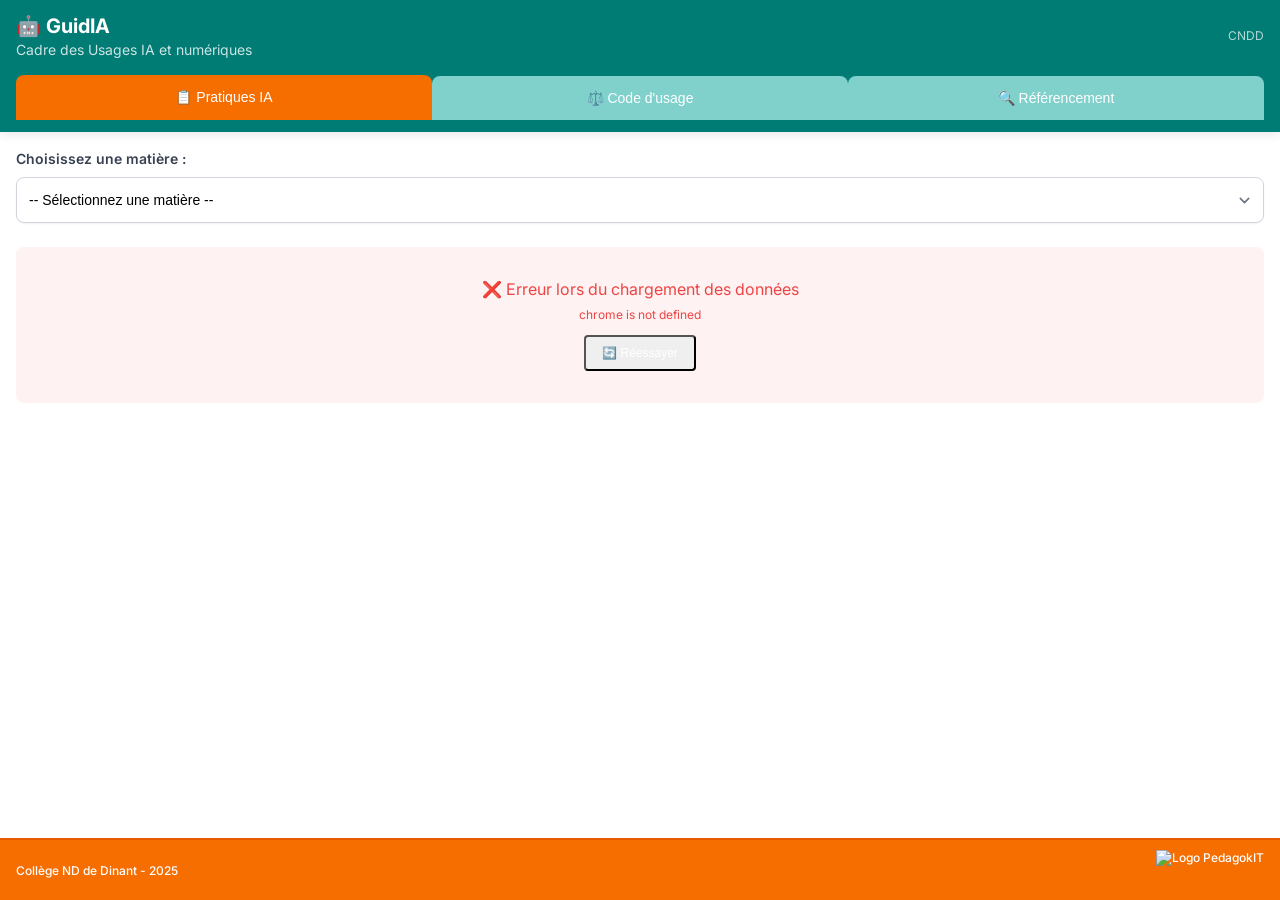
==== sidepanel/sidepanel.html @ 23ec6dbf "Initial commit: GuidIA extension files 🤖 Generated with [Claude Code](https://claude.com/claude-code" ====
<!DOCTYPE html>
<html lang="fr">
<head>
    <meta charset="UTF-8">
    <meta name="viewport" content="width=device-width, initial-scale=1.0">
    <title>GuidIA - Panneau Latéral</title>
    <link rel="preconnect" href="https://fonts.googleapis.com">
    <link rel="preconnect" href="https://fonts.gstatic.com" crossorigin>
    <link href="https://fonts.googleapis.com/css2?family=Inter:wght@400;500;600;700&display=swap" rel="stylesheet">
    <link rel="stylesheet" href="styles.css">
</head>
<body>
    <!-- En-tête fixe -->
    <header class="header">
        <div class="px-4 py-3">
            <div class="flex items-center justify-between mb-4">
                <div>
                    <h1 class="text-xl font-bold text-white">🤖 GuidIA</h1>
                    <p class="text-white text-sm opacity-80">Cadre des Usages IA et numériques</p>
                </div>
                <div class="text-white text-xs opacity-70">
                    CNDD
                </div>
            </div>
            
            <!-- Navigation par onglets -->
            <nav class="relative">
                <div class="flex space-x-0">
                    <button class="tab-button active flex-1 py-3 px-4 text-white font-medium text-sm rounded-t-lg relative"
                            data-tab="charte">
                        📋 Pratiques IA
                    </button>
                    <button class="tab-button flex-1 py-3 px-4 text-white font-medium text-sm rounded-t-lg relative"
                            data-tab="code">
                        ⚖️ Code d'usage
                    </button>
                    <button class="tab-button flex-1 py-3 px-4 text-white font-medium text-sm rounded-t-lg relative"
                            data-tab="referencement">
                        🔍 Référencement
                    </button>
                </div>
                <div class="tab-indicator" id="tabIndicator"></div>
            </nav>
        </div>
    </header>

    <!-- Contenu des onglets -->
    <main class="tab-content">
        <!-- Onglet Charte IA -->
        <div id="charte" class="tab-pane active">
            <div class="p-4">
                <div class="mb-6">
                    <div class="mb-2">
                        <label for="matiere-select" class="block text-sm font-semibold text-gray-700">
                            Choisissez une matière :
                        </label>
                    </div>
                    <select id="matiere-select" class="w-full p-3 border border-gray-300 rounded-lg shadow-sm focus:ring-2 focus:ring-green-500 focus:border-green-500 bg-white text-sm">
                        <option value="">-- Sélectionnez une matière --</option>
                    </select>
                </div>

                <div id="results-container" class="hidden">
                    <div class="bg-white rounded-lg shadow-sm border border-gray-200 p-4">
                        <h2 id="selected-matiere" class="text-lg font-bold text-gray-800 mb-4 text-center border-b border-gray-300 pb-2"></h2>
                        <div id="competences-container" class="space-y-4">
                        </div>
                    </div>
                </div>

                <div id="loading-message" class="text-center text-gray-500 py-8">
                    <div class="animate-spin rounded-full h-8 w-8 border-b-2 border-green-500 mx-auto mb-2"></div>
                    Chargement des données...
                </div>

                <div id="error-message" class="hidden text-center text-red-500 py-8 bg-red-50 rounded-lg border border-red-200">
                </div>
            </div>
        </div>

        <!-- Onglet Référencement -->
        <div id="referencement" class="tab-pane">
            <div class="p-4 h-full flex items-center justify-center">
                <div class="text-center text-gray-500">
                    <div class="text-4xl mb-4">🔍</div>
                    <h3 class="text-lg font-semibold mb-2">Référencement</h3>
                    <p class="text-sm">Cette section sera développée prochainement.</p>
                    <p class="text-xs mt-2 opacity-70">Outils et ressources de référencement IA</p>
                </div>
            </div>
        </div>

        <!-- Onglet Code d'usage -->
        <div id="code" class="tab-pane">
            <div class="p-4">
                <h2 class="text-lg font-bold text-orange-700 mb-4 border-b border-gray-300 pb-2">Cadrages du professeur</h2>

                <p class="text-sm text-gray-700 mb-2">Tes professeurs peuvent te permettre d'utiliser l'IA dans tes travaux. Trois icônes sont possibles:</p>

                <div class="mb-2">
                    <img src="https://drive.google.com/thumbnail?id=1TWnWO7_6KF8l_i4inGzLn6kIehchN3Sy&sz=w1000"
                         alt="Cadrages des usages IA"
                         class="w-full max-w-full h-auto rounded-lg shadow-sm border border-gray-200">
                </div>

                <ul class="list-disc text-sm text-gray-700 space-y-2 mb-6 ml-6 pl-4">
                    <li><strong>Non recours à l'IA:</strong> dans ce cas, tu es invité à ne pas utiliser pour des raisons pédagogiques l'IA</li>
                    <li><strong>Aide de l'IA:</strong> dans ce cas, tu peux l'utiliser selon les consignes ou non du professeur</li>
                    <li><strong>Généré par l'IA:</strong> tu peux demander à l'IA de faire une tâche à ta place (usage rare...)</li>
                </ul>

                <hr class="border-gray-300 mb-4">
                <br>
                <br>
                <h3 class="text-md font-bold text-orange-700 mb-3 border-b border-gray-300 pb-2">Tampons de l'IA</h3>

                <p class="text-sm text-gray-700 mb-4">Que l'usage de l'IA soit autorisé ou non, tu dois désormais te montrer transparent.e et indiquer si tu as utilisé l'IA ou non et quel a été ton usage de l'IA (aide à la reformulation, aide à la compréhension, etc.)</p>
                <p class="text-sm text-gray-700 mb-4">Pour ce faire, copie-colle l'une des icônes ci-dessous et place-la au bon endroit dans ton travail:</p>

                <div class="flex gap-4 justify-center mb-4">
                    <div class="text-center">
                        <img src="https://drive.google.com/thumbnail?id=1Gqede404Yfc7FbgddUUaXhVs5zZFccal&sz=w1000"
                             alt="Tampon IA non utilisée"
                             class="tampon-image w-16 h-16 cursor-pointer border border-gray-300 rounded p-1 hover:border-orange-500 transition-colors"
                             title="Cliquer pour copier">
                    </div>
                    <div class="text-center">
                        <img src="https://drive.google.com/thumbnail?id=1atLNR61DocVz-f2gJ5r14CpeeqSHJTl-&sz=w1000"
                             alt="Tampon IA aide"
                             class="tampon-image w-16 h-16 cursor-pointer border border-gray-300 rounded p-1 hover:border-orange-500 transition-colors"
                             title="Cliquer pour copier">
                    </div>
                    <div class="text-center">
                        <img src="https://drive.google.com/thumbnail?id=1a3Pc6YoZoLLZ0DkBWw2cMJ0LicGtkfCC&sz=w1000"
                             alt="Tampon IA généré"
                             class="tampon-image w-16 h-16 cursor-pointer border border-gray-300 rounded p-1 hover:border-orange-500 transition-colors"
                             title="Cliquer pour copier">
                    </div>
                </div>

                <p class="text-xs text-gray-500 text-center italic">Cliquez sur une icône pour copier le tampon IA correspondant dans votre presse-papiers</p>
            </div>
        </div>
    </main>

    <!-- Footer fixe -->
    <footer class="footer">
        <div class="footer-content">
            <span>Collège ND de Dinant - 2025</span>
            <img src="https://drive.google.com/thumbnail?id=17m5J5zlV1SrLhJeX8JBzK2QZMWwFgXgf&sz=w500" alt="Logo PedagokIT" style="height: 40px; width: auto;">
        </div>
    </footer>

    <script src="sidepanel.js"></script>
</body>
</html>
---- sidepanel/styles.css ----
/* CSS personnalisé pour remplacer Tailwind CDN */

/* Reset et base */
* {
    margin: 0;
    padding: 0;
    box-sizing: border-box;
}

body {
    font-family: 'Inter', sans-serif;
    margin: 0;
    padding: 0;
    height: 100vh;
    display: flex;
    flex-direction: column;
    background-color: white;
}

/* Layout principal */
.header {
    position: sticky;
    top: 0;
    z-index: 100;
    background: #007c75;
    box-shadow: 0 2px 10px rgba(0, 0, 0, 0.1);
}

.tab-content {
    flex: 1;
    overflow-y: auto;
    padding: 0;
    padding-bottom: 60px; /* Espace pour le footer */
}

/* Utilitaires de positionnement et espacement */
.flex { display: flex; }
.items-center { align-items: center; }
.justify-between { justify-content: space-between; }
.space-x-0 > * + * { margin-left: 0; }
.space-y-4 > * + * { margin-top: 1rem; }
.space-y-3 > * + * { margin-top: 0.75rem; }
.space-y-2 > * + * { margin-top: 0.5rem; }
.space-y-1 > * + * { margin-top: 0.25rem; }

.gap-4 { gap: 1rem; }
.justify-center { justify-content: center; }

.px-3 { padding-left: 0.75rem; padding-right: 0.75rem; }
.px-4 { padding-left: 1rem; padding-right: 1rem; }
.py-1 { padding-top: 0.25rem; padding-bottom: 0.25rem; }
.py-2 { padding-top: 0.5rem; padding-bottom: 0.5rem; }
.py-3 { padding-top: 0.75rem; padding-bottom: 0.75rem; }
.py-8 { padding-top: 2rem; padding-bottom: 2rem; }
.p-1 { padding: 0.25rem; }
.p-3 { padding: 0.75rem; }
.p-4 { padding: 1rem; }
.pb-2 { padding-bottom: 0.5rem; }
.pl-4 { padding-left: 1rem; }

.mb-2 { margin-bottom: 0.5rem; }
.mb-3 { margin-bottom: 0.75rem; }
.mb-4 { margin-bottom: 1rem; }
.mb-6 { margin-bottom: 1.5rem; }
.mr-2 { margin-right: 0.5rem; }
.mt-2 { margin-top: 0.5rem; }
.mt-3 { margin-top: 0.75rem; }
.ml-2 { margin-left: 0.5rem; }
.ml-6 { margin-left: 1.5rem; }

.pb-2 { padding-bottom: 0.5rem; }

/* Utilitaires de dimensionnement */
.w-full { width: 100%; }
.w-3 { width: 0.75rem; }
.w-8 { width: 2rem; }
.w-16 { width: 4rem; }
.h-3 { height: 0.75rem; }
.h-8 { height: 2rem; }
.h-16 { height: 4rem; }
.h-full { height: 100%; }
.h-auto { height: auto; }
.max-w-full { max-width: 100%; }

/* Flexbox */
.flex-1 { flex: 1; }
.flex-shrink-0 { flex-shrink: 0; }

/* Positionnement */
.relative { position: relative; }
.absolute { position: absolute; }
.overflow-hidden { overflow: hidden; }

/* Onglets */
.tab-button {
    transition: all 0.3s ease;
    position: relative;
    overflow: hidden;
    background-color: #80d0cc;
    border: none;
    outline: none;
}

.tab-button:before {
    content: '';
    position: absolute;
    top: 0;
    left: -100%;
    width: 100%;
    height: 100%;
    background: linear-gradient(90deg, transparent, rgba(255,255,255,0.2), transparent);
    transition: left 0.5s;
}

.tab-button:hover:before {
    left: 100%;
}

.tab-button.active {
    background-color: #f66d00;
    transform: translateY(-1px);
}

.tab-button:hover:not(.active) {
    background-color: #66c2bd;
}

.tab-indicator {
    position: absolute;
    bottom: 0;
    height: 3px;
    background: #f66d00;
    transition: all 0.3s ease;
    border-radius: 2px 2px 0 0;
}

.content-container {
    height: 100%;
    overflow-y: auto;
}

.tab-pane {
    display: none;
    height: 100%;
    overflow-y: auto;
}

.tab-pane.active {
    display: block;
}

/* Texte */
.text-xl { font-size: 1.25rem; line-height: 1.75rem; }
.text-lg { font-size: 1.125rem; line-height: 1.75rem; }
.text-md { font-size: 1rem; line-height: 1.5rem; }
.text-sm { font-size: 0.875rem; line-height: 1.25rem; }
.text-xs { font-size: 0.75rem; line-height: 1rem; }
.text-4xl { font-size: 2.25rem; line-height: 2.5rem; }

.font-bold { font-weight: 700; }
.font-semibold { font-weight: 600; }
.font-medium { font-weight: 500; }

.text-white { color: #ffffff; }
.text-gray-700 { color: #374151; }
.text-gray-800 { color: #1f2937; }
.text-gray-500 { color: #6b7280; }
.text-green-700 { color: #15803d; }
.text-green-600 { color: #16a34a; }
.text-red-700 { color: #b91c1c; }
.text-red-600 { color: #dc2626; }
.text-red-500 { color: #ef4444; }
.text-orange-500 { color: #f66d00; }
.text-green-500 { color: #007c75; }
.text-purple-500 { color: #a0055d; }
.text-yellow-800 { color: #92400e; }
.text-yellow-700 { color: #a16207; }
.text-orange-800 { color: #9a3412; }
.text-orange-700 { color: #c2410c; }

.text-center { text-align: center; }
.leading-relaxed { line-height: 1.625; }

.opacity-80 { opacity: 0.8; }
.opacity-70 { opacity: 0.7; }

.italic { font-style: italic; }

/* Bordures */
.border { border-width: 1px; }
.border-gray-300 { border-color: #d1d5db; }
.border-gray-200 { border-color: #e5e7eb; }
.border-yellow-200 { border-color: #fde047; }
.border-red-200 { border-color: #fecaca; }
.border-orange-200 { border-color: #fed7aa; }
.border-b { border-bottom-width: 1px; }

.rounded { border-radius: 0.25rem; }
.rounded-lg { border-radius: 0.5rem; }
.rounded-t-lg { border-top-left-radius: 0.5rem; border-top-right-radius: 0.5rem; }
.rounded-full { border-radius: 9999px; }

/* Arrière-plans */
.bg-white { background-color: #ffffff; }
.bg-green-100 { background-color: #dcfce7; }
.bg-red-100 { background-color: #fee2e2; }
.bg-red-50 { background-color: #fef2f2; }
.bg-yellow-50 { background-color: #fefce8; }
.bg-orange-50 { background-color: #fff7ed; }

.bg-gradient-to-r { background-image: linear-gradient(to right, var(--tw-gradient-stops)); }
.from-orange-500 { --tw-gradient-from: #f66d00; --tw-gradient-stops: var(--tw-gradient-from), var(--tw-gradient-to, rgba(246, 109, 0, 0)); }
.to-orange-600 { --tw-gradient-to: #e55a00; }

/* Ombres */
.shadow-sm { box-shadow: 0 1px 2px 0 rgba(0, 0, 0, 0.05); }

/* Focus */
.focus\:ring-2:focus { box-shadow: 0 0 0 2px rgba(0, 124, 117, 0.5); }
.focus\:ring-green-500:focus { box-shadow: 0 0 0 2px rgba(0, 124, 117, 0.5); }
.focus\:border-green-500:focus { border-color: #007c75; }

/* Hover */
.hover\:bg-red-600:hover { background-color: #dc2626; }
.hover\:bg-orange-600:hover { background-color: #e55a00; }
.hover\:bg-green-600:hover { background-color: #006660; }

/* Transitions */
.transition-colors { transition: background-color 0.3s ease; }

/* Curseur */
.cursor-pointer { cursor: pointer; }

/* Utilitaires de visibilité */
.hidden { display: none; }

/* Listes */
.list-disc { list-style-type: disc; }
.list-inside { list-style-position: inside; }

/* Formulaires */
select {
    appearance: none;
    background-image: url("data:image/svg+xml;charset=utf-8,%3Csvg xmlns='http://www.w3.org/2000/svg' fill='none' viewBox='0 0 20 20'%3E%3Cpath stroke='%236b7280' stroke-linecap='round' stroke-linejoin='round' stroke-width='1.5' d='M6 8l4 4 4-4'/%3E%3C/svg%3E");
    background-position: right 0.5rem center;
    background-repeat: no-repeat;
    background-size: 1.5em 1.5em;
    padding-right: 2.5rem;
}

/* Animations */
.animate-spin {
    animation: spin 1s linear infinite;
}

@keyframes spin {
    from {
        transform: rotate(0deg);
    }
    to {
        transform: rotate(360deg);
    }
}

/* Scrollbar personnalisé */
::-webkit-scrollbar {
    width: 8px;
}

::-webkit-scrollbar-track {
    background: #f1f1f1;
}

::-webkit-scrollbar-thumb {
    background: #cbd5e0;
    border-radius: 4px;
}

::-webkit-scrollbar-thumb:hover {
    background: #a0aec0;
}

/* Footer */
.footer {
    position: fixed;
    bottom: 0;
    left: 0;
    right: 0;
    background: #f66d00;
    padding: 10px 16px;
    z-index: 50;
    border-top: 2px solid #e55a00;
}

.footer-content {
    display: flex;
    align-items: center;
    justify-content: space-between;
    color: white;
    font-size: 12px;
    font-weight: 500;
}
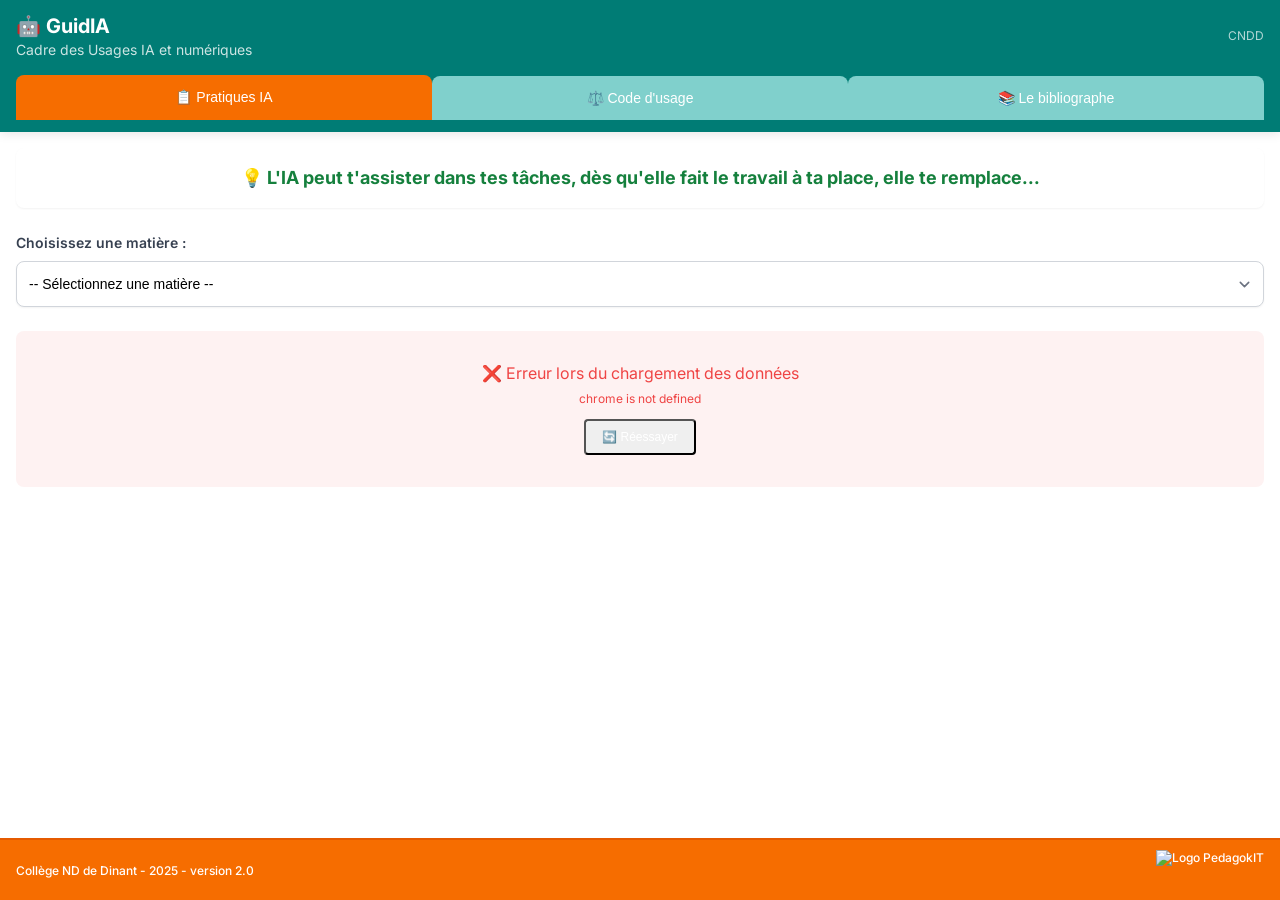
==== commit 47c1b9d4: "Initial commit: Add GuidIA Chrome extension files - Add manifest and background scripts - Add popup " ====
--- a/sidepanel/sidepanel.html
+++ b/sidepanel/sidepanel.html
@@ -36,7 +36,7 @@
                     </button>
                     <button class="tab-button flex-1 py-3 px-4 text-white font-medium text-sm rounded-t-lg relative"
                             data-tab="referencement">
-                        🔍 Référencement
+                        📚 Le bibliographe
                     </button>
                 </div>
                 <div class="tab-indicator" id="tabIndicator"></div>
@@ -49,6 +49,11 @@
         <!-- Onglet Charte IA -->
         <div id="charte" class="tab-pane active">
             <div class="p-4">
+                <!-- Citation mise en avant -->
+                <div class="mb-6 bg-white rounded-lg shadow-sm border-2 border-green-500 p-4 text-center">
+                    <p class="text-lg font-bold text-green-700">💡 L'IA peut t'assister dans tes tâches, dès qu'elle fait le travail à ta place, elle te remplace...</p>
+                </div>
+
                 <div class="mb-6">
                     <div class="mb-2">
                         <label for="matiere-select" class="block text-sm font-semibold text-gray-700">
@@ -80,12 +85,70 @@
 
         <!-- Onglet Référencement -->
         <div id="referencement" class="tab-pane">
-            <div class="p-4 h-full flex items-center justify-center">
-                <div class="text-center text-gray-500">
-                    <div class="text-4xl mb-4">🔍</div>
-                    <h3 class="text-lg font-semibold mb-2">Référencement</h3>
-                    <p class="text-sm">Cette section sera développée prochainement.</p>
-                    <p class="text-xs mt-2 opacity-70">Outils et ressources de référencement IA</p>
+            <div class="ref-container">
+                <!-- Aperçu de la référence (fixe) -->
+                <div class="ref-preview-fixed">
+                    <h3 class="ref-section-title">👁️ Aperçu de la référence (éditable)</h3>
+                    <div class="ref-preview-box-container">
+                        <div class="ref-preview-box" id="preview" contenteditable="true">
+                            <em>Commencez à remplir les champs pour voir la référence apparaître...</em>
+                        </div>
+                        <div class="ref-preview-actions">
+                            <button class="ref-btn-small ref-btn-copy" id="addRefBtn" title="Ajouter à la liste">+</button>
+                            <button class="ref-btn-small ref-btn-delete" id="clearRefBtn" title="Effacer">×</button>
+                        </div>
+                    </div>
+                </div>
+
+                <!-- Contenu scrollable -->
+                <div class="ref-scrollable-content">
+                    <!-- Informations de la source -->
+                    <div class="ref-form-section">
+                        <h3 class="ref-section-title">📝 Informations sur la source</h3>
+
+                        <div class="ref-form-group">
+                            <label for="sourceType">Type de source</label>
+                            <select id="sourceType" class="ref-select">
+                                <option value="book">Livre</option>
+                                <option value="article">Article de journal</option>
+                                <option value="website" selected>Site web</option>
+                                <option value="chapter">Chapitre de livre</option>
+                                <option value="thesis">Thèse/Mémoire</option>
+                            </select>
+                            <button class="ref-btn ref-btn-primary" id="autoFillWebBtn" style="display: none; margin-top: 10px;">🌐 Remplir depuis la page active</button>
+                        </div>
+
+                        <div class="ref-form-group">
+                            <label for="authors">Auteur(s)</label>
+                            <input type="text" id="authors" class="ref-input" placeholder="Nom, Prén. (séparer par des points-virgules)">
+                            <div class="ref-info-text">Ex: Dupont, J.; Martin, P. L.</div>
+                        </div>
+
+                        <div class="ref-form-group">
+                            <label for="year">Année de publication</label>
+                            <input type="text" id="year" class="ref-input" placeholder="2024">
+                        </div>
+
+                        <div class="ref-form-group">
+                            <label for="title">Titre</label>
+                            <input type="text" id="title" class="ref-input" placeholder="Titre de l'ouvrage">
+                        </div>
+
+                        <div id="dynamicFields"></div>
+                    </div>
+
+                    <!-- Liste des références -->
+                    <div class="ref-list-section">
+                        <h3 class="ref-section-title">📋 Liste des références</h3>
+                        <div id="referencesList">
+                            <p class="ref-info-text">Aucune référence ajoutée. Ajoutez des références pour les voir apparaître ici.</p>
+                        </div>
+
+                        <div class="ref-export-buttons">
+                            <button class="ref-btn ref-btn-primary" id="exportWordBtn">📄 Export Word</button>
+                            <button class="ref-btn ref-btn-primary" id="exportCSVBtn">📊 Export CSV</button>
+                        </div>
+                    </div>
                 </div>
             </div>
         </div>
@@ -146,7 +209,7 @@
     <!-- Footer fixe -->
     <footer class="footer">
         <div class="footer-content">
-            <span>Collège ND de Dinant - 2025</span>
+            <span>Collège ND de Dinant - 2025 - version 2.0</span>
             <img src="https://drive.google.com/thumbnail?id=17m5J5zlV1SrLhJeX8JBzK2QZMWwFgXgf&sz=w500" alt="Logo PedagokIT" style="height: 40px; width: auto;">
         </div>
     </footer>
--- a/sidepanel/styles.css
+++ b/sidepanel/styles.css
@@ -300,3 +300,261 @@
     font-size: 12px;
     font-weight: 500;
 }
+
+/* Styles pour le générateur de références APA */
+.ref-container {
+    display: flex;
+    flex-direction: column;
+    height: 100%;
+    overflow: hidden;
+}
+
+.ref-preview-fixed {
+    background: white;
+    padding: 16px 20px;
+    border-bottom: 2px solid #e0e0e0;
+    flex-shrink: 0;
+}
+
+.ref-preview-box-container {
+    position: relative;
+}
+
+.ref-preview-actions {
+    position: absolute;
+    bottom: 12px;
+    right: 12px;
+    display: flex;
+    gap: 5px;
+    z-index: 10;
+}
+
+.ref-scrollable-content {
+    flex: 1;
+    overflow-y: auto;
+    padding: 20px;
+}
+
+.ref-form-section {
+    background: #f8f9fa;
+    padding: 20px;
+    border-radius: 12px;
+    border: 2px solid #e0e0e0;
+    margin-bottom: 20px;
+}
+
+.ref-list-section {
+    background: white;
+    padding: 20px;
+    border-radius: 12px;
+    border: 2px solid #e0e0e0;
+}
+
+.ref-section-title {
+    font-size: 1.1rem;
+    color: #007c75;
+    font-weight: 600;
+    margin-bottom: 15px;
+    display: flex;
+    align-items: center;
+    gap: 8px;
+}
+
+.ref-form-group {
+    margin-bottom: 16px;
+}
+
+.ref-form-group label {
+    display: block;
+    margin-bottom: 6px;
+    color: #333;
+    font-weight: 600;
+    font-size: 0.875rem;
+}
+
+.ref-input,
+.ref-select {
+    width: 100%;
+    padding: 10px;
+    border: 2px solid #e0e0e0;
+    border-radius: 8px;
+    font-size: 14px;
+    transition: border-color 0.3s;
+    font-family: inherit;
+    background: white;
+}
+
+.ref-input:focus,
+.ref-select:focus {
+    outline: none;
+    border-color: #007c75;
+    box-shadow: 0 0 0 3px rgba(0, 124, 117, 0.1);
+}
+
+.ref-select {
+    cursor: pointer;
+    appearance: none;
+    background-image: url("data:image/svg+xml;charset=utf-8,%3Csvg xmlns='http://www.w3.org/2000/svg' fill='none' viewBox='0 0 20 20'%3E%3Cpath stroke='%236b7280' stroke-linecap='round' stroke-linejoin='round' stroke-width='1.5' d='M6 8l4 4 4-4'/%3E%3C/svg%3E");
+    background-position: right 0.5rem center;
+    background-repeat: no-repeat;
+    background-size: 1.5em 1.5em;
+    padding-right: 2.5rem;
+}
+
+.ref-info-text {
+    font-size: 0.75rem;
+    color: #6c757d;
+    margin-top: 4px;
+    font-style: italic;
+}
+
+.ref-button-group {
+    display: flex;
+    gap: 10px;
+    flex-wrap: wrap;
+    margin-top: 16px;
+}
+
+.ref-btn {
+    padding: 10px 20px;
+    border: none;
+    border-radius: 8px;
+    font-size: 14px;
+    font-weight: 600;
+    cursor: pointer;
+    transition: all 0.3s;
+    font-family: inherit;
+}
+
+.ref-btn-primary {
+    background: linear-gradient(135deg, #007c75 0%, #005f59 100%);
+    color: white;
+}
+
+.ref-btn-primary:hover {
+    transform: translateY(-2px);
+    box-shadow: 0 5px 15px rgba(0, 124, 117, 0.3);
+}
+
+.ref-btn-secondary {
+    background: #6c757d;
+    color: white;
+}
+
+.ref-btn-secondary:hover {
+    background: #5a6268;
+    transform: translateY(-2px);
+}
+
+.ref-preview-box {
+    background: #f8f9fa;
+    border: 2px solid #007c75;
+    border-radius: 8px;
+    padding: 16px;
+    padding-bottom: 50px;
+    min-height: 120px;
+    font-family: 'Times New Roman', serif;
+    line-height: 2;
+    margin-bottom: 0;
+    font-size: 14px;
+    cursor: text;
+    transition: background-color 0.3s, border-color 0.3s;
+}
+
+.ref-preview-box:hover {
+    background: #ffffff;
+    border-color: #005f59;
+}
+
+.ref-preview-box:focus {
+    outline: none;
+    background: #ffffff;
+    border-color: #005f59;
+    box-shadow: 0 0 0 3px rgba(0, 124, 117, 0.1);
+}
+
+.ref-reference-item {
+    text-indent: -0.5in;
+    padding-left: 0.5in;
+    margin-bottom: 10px;
+}
+
+.ref-saved-reference {
+    background: white;
+    border: 1px solid #e0e0e0;
+    border-radius: 8px;
+    padding: 12px;
+    margin-bottom: 10px;
+    display: flex;
+    justify-content: space-between;
+    align-items: start;
+    transition: all 0.3s;
+}
+
+.ref-saved-reference:hover {
+    box-shadow: 0 2px 8px rgba(0, 0, 0, 0.1);
+    border-color: #007c75;
+}
+
+.ref-saved-reference-text {
+    flex: 1;
+    font-family: 'Times New Roman', serif;
+    line-height: 1.8;
+    font-size: 13px;
+    margin-right: 10px;
+}
+
+.ref-saved-reference-actions {
+    display: flex;
+    gap: 5px;
+}
+
+.ref-btn-small {
+    padding: 5px 10px;
+    font-size: 16px;
+    border: none;
+    border-radius: 5px;
+    cursor: pointer;
+    transition: all 0.3s;
+    font-weight: 700;
+    color: white;
+    line-height: 1;
+}
+
+.ref-btn-copy {
+    background: #007c75;
+    color: white;
+}
+
+.ref-btn-copy:hover {
+    background: #005f59;
+    transform: scale(1.05);
+}
+
+.ref-btn-delete {
+    background: #dc3545;
+    color: white;
+}
+
+.ref-btn-delete:hover {
+    background: #c82333;
+    transform: scale(1.05);
+}
+
+.ref-export-buttons {
+    display: flex;
+    gap: 10px;
+    margin-top: 20px;
+    flex-wrap: wrap;
+}
+
+/* Responsive pour petits écrans */
+@media (max-width: 768px) {
+    .ref-preview-fixed {
+        padding: 12px 16px;
+    }
+    
+    .ref-scrollable-content {
+        padding: 16px;
+    }
+}
